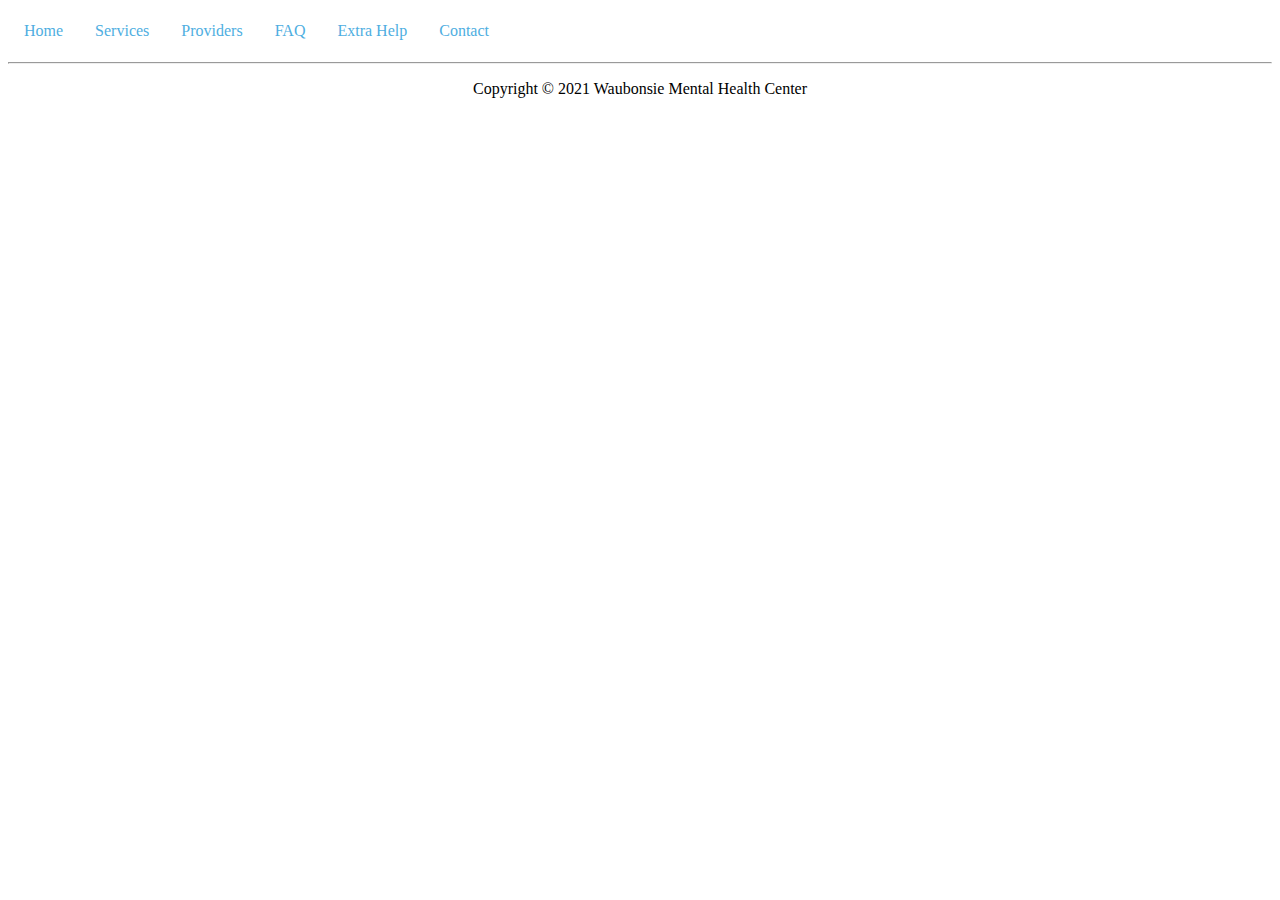
==== index.html @ 9b5c05d1 "templates" ====
<!DOCTYPE html>
<html lang="en">
	<head>
		<title>Waubonsie Mental Health Center</title>
		<meta charset="utf-8">
    <link rel="stylesheet" href="style.css">
  </head>
  <div class="topnav">
    <a class="active" href="index.html">Home</a>
    <a href="services.html">Services</a>
    <a href="providers.html">Providers</a>
    <a href="FAQ.html">FAQ</a>
    <a href="extrahelp.html">Extra Help</a>
    <a href="contact.html">Contact</a>
  </div>
<body>



<footer>
    <hr>
    <p class="copyright-text">Copyright &copy; 2021 Waubonsie Mental Health Center
    </p>
</footer>
</body>
</html>
---- style.css ----
/*navigation background*/
.topnav {background-color: #ffffff;
        overflow: hidden;
}

/*navigation links*/
.topnav a {float: left;
          color: #4eaee1;
          text-align: center;
          padding: 14px 16px;
          text-decoration: none;
          font size: 17px;
}
.topnav a:hover {background-color: #86c340;
                color: black;
}


/*footer stuff*/
footer {text-align: center;
}
footer h6 {color: #4eaee1;
          font-size: 17px;
}
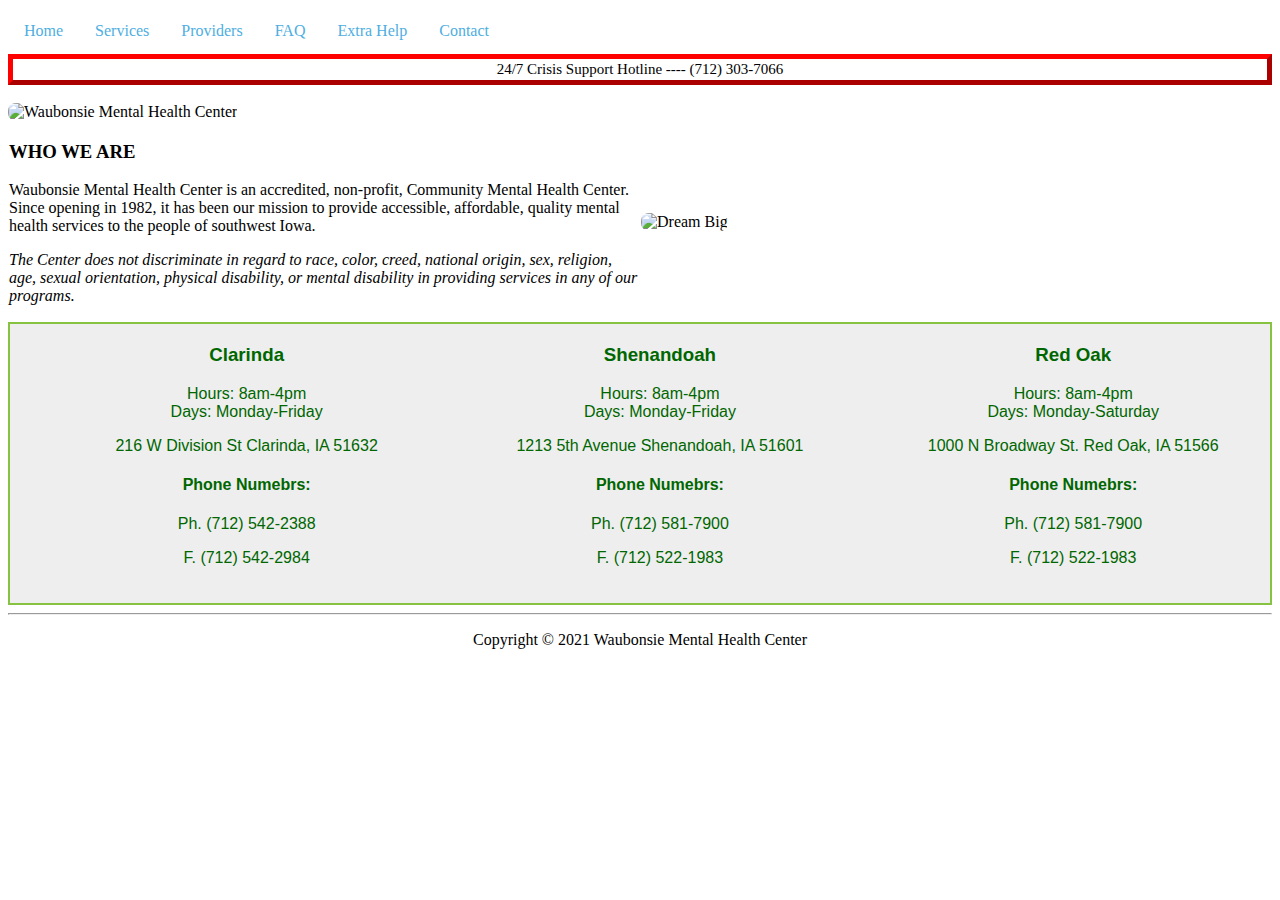
==== commit fc9dd69c: "home page finished" ====
--- a/index.html
+++ b/index.html
@@ -13,10 +13,96 @@
     <a href="extrahelp.html">Extra Help</a>
     <a href="contact.html">Contact</a>
   </div>
+
 <body>
+	<div class="csh">
+		<p>24/7 Crisis Support Hotline ---- (712) 303-7066</p>
+	</div>
+	<br>
+ 	<div class="homeimage">
+		<img src="C:\Users\S535331\Desktop\project\client-project-group2morganburright\Client Files\Client Files\Images\home.jpeg"
+		alt="Waubonsie Mental Health Center">
+	</div>
 
+	<table>
+	    <tr>
+					<td><h3>WHO WE ARE</h3>
+						<p>Waubonsie Mental Health Center is an accredited, non-profit, Community Mental Health Center. Since opening in 1982,
+							it has been our mission to provide accessible, affordable, quality mental health
+							services to the people of southwest Iowa.</p>
+						<p><i>The Center does not discriminate in regard to race, color, creed, national origin, sex, religion, age,
+							 sexual orientation, physical disability, or mental disability in providing services in any of our programs.</p></td>
+	        <td><img src="C:\Users\S535331\Desktop\project\client-project-group2morganburright\Client Files\Client Files\Images\Dream big.jpg"
+					alt="Dream Big"></td>
+	    </tr>
+	</table>
 
-
+<div id="contact">
+	<div class="row">
+	  <div class="column">
+			<ul>
+				<li>
+					<h3>Clarinda</h3>
+				</li>
+				</li>
+					Hours: 8am-4pm
+				</li>
+				<li>
+					Days: Monday-Friday
+				</li>
+				<li>
+					<p>216 W Division St
+						Clarinda, IA 51632</p>
+				</li>
+				<li>
+					<h4>Phone Numebrs:</h4>
+					<p>Ph. (712) 542-2388</p>
+					<p>F. (712) 542-2984</p>
+				</li>
+			</ul>
+		</div>
+	  <div class="column">
+			<ul>
+				<li><h3>Shenandoah</h3></li>
+				<li>
+					Hours: 8am-4pm
+				</li>
+				<li>
+					Days: Monday-Friday
+				</li>
+				<li>
+					<p>1213 5th Avenue
+						Shenandoah, IA 51601</p>
+				</li>
+				<li>
+					<h4>Phone Numebrs:</h4>
+					<p>Ph. (712) 581-7900</p>
+					<p>F. (712) 522-1983</p>
+				</li>
+			</ul>
+		</div>
+	  <div class="column">
+			<ul>
+				<li><h3>Red Oak</h3></li>
+				<li>
+					Hours: 8am-4pm
+				</li>
+				<li>
+					Days: Monday-Saturday
+				</li>
+				<li>
+					<p>1000 N Broadway St.
+						Red Oak, IA 51566</p>
+				</li>
+				<li>
+					<h4>Phone Numebrs:</h4>
+					<p>Ph. (712) 581-7900</p>
+					<p>F. (712) 522-1983</p>
+				</li>
+			</ul>
+		</div>
+	</div>
+</div>
 <footer>
     <hr>
     <p class="copyright-text">Copyright &copy; 2021 Waubonsie Mental Health Center
--- a/style.css
+++ b/style.css
@@ -1,24 +1,91 @@
 /*navigation background*/
-.topnav {background-color: #ffffff;
-        overflow: hidden;
+.topnav {
+  background-color: #ffffff;
+  overflow: hidden;
 }
 
 /*navigation links*/
-.topnav a {float: left;
-          color: #4eaee1;
-          text-align: center;
-          padding: 14px 16px;
-          text-decoration: none;
-          font size: 17px;
+.topnav a {
+  float: left;
+  color: #4eaee1;
+  text-align: center;
+  padding: 14px 16px;
+  text-decoration: none;
+  font size: 17px;
 }
-.topnav a:hover {background-color: #86c340;
-                color: black;
+
+.topnav a:hover {
+  background-color: #86c340;
+  color: black;
+}
+
+/*crisis support hotline*/
+.csh {border: 5px outset red;
+      text-align: center;
+      font-size: 15px;
+}
+.csh p {margin-top: 2px;
+        margin-bottom: 2px;
 }
 
 
 /*footer stuff*/
-footer {text-align: center;
+footer {
+  text-align: center;
 }
-footer h6 {color: #4eaee1;
-          font-size: 17px;
+
+footer h6 {
+  color: #4eaee1;
+  font-size: 17px;
 }
+
+/*Home page image and text*/
+.homeimage img {border-radius: 8px;
+                max-width: 100%;
+                height: auto;
+}
+table{width: 100%;
+    border-collapse:collapse;
+}
+td{
+    width: 50%;
+    text-align: left;
+}
+table img {border-radius: 8px;
+            max-width: 100%;
+            height: auto;
+}
+.column {
+  float: left;
+  width: 33.33%;
+}
+.row:after {
+  content: "";
+  display: table;
+  clear: both;
+}
+.column {text-align: center;
+}
+.column ul {list-style-type: none;
+}
+
+/*contact main style template*/
+#contact {
+  background-color: #EEEEEE;
+  color: #006600;
+  min-width: 960px;
+  font-family: Verdana, Arial, sans-serif;
+  border: 2px solid #86c340;
+  padding: 1px 10px 20px 10px;
+}
+
+#contact h2 {
+  margin-top: 0;
+  font-size: 2em;
+  text-align: left;
+  text-shadow: 2px 2px 2px #000000;
+  background-color: #111111;
+  padding: 5px 10px 10px 10px;
+}
+
+#contact h3 {}
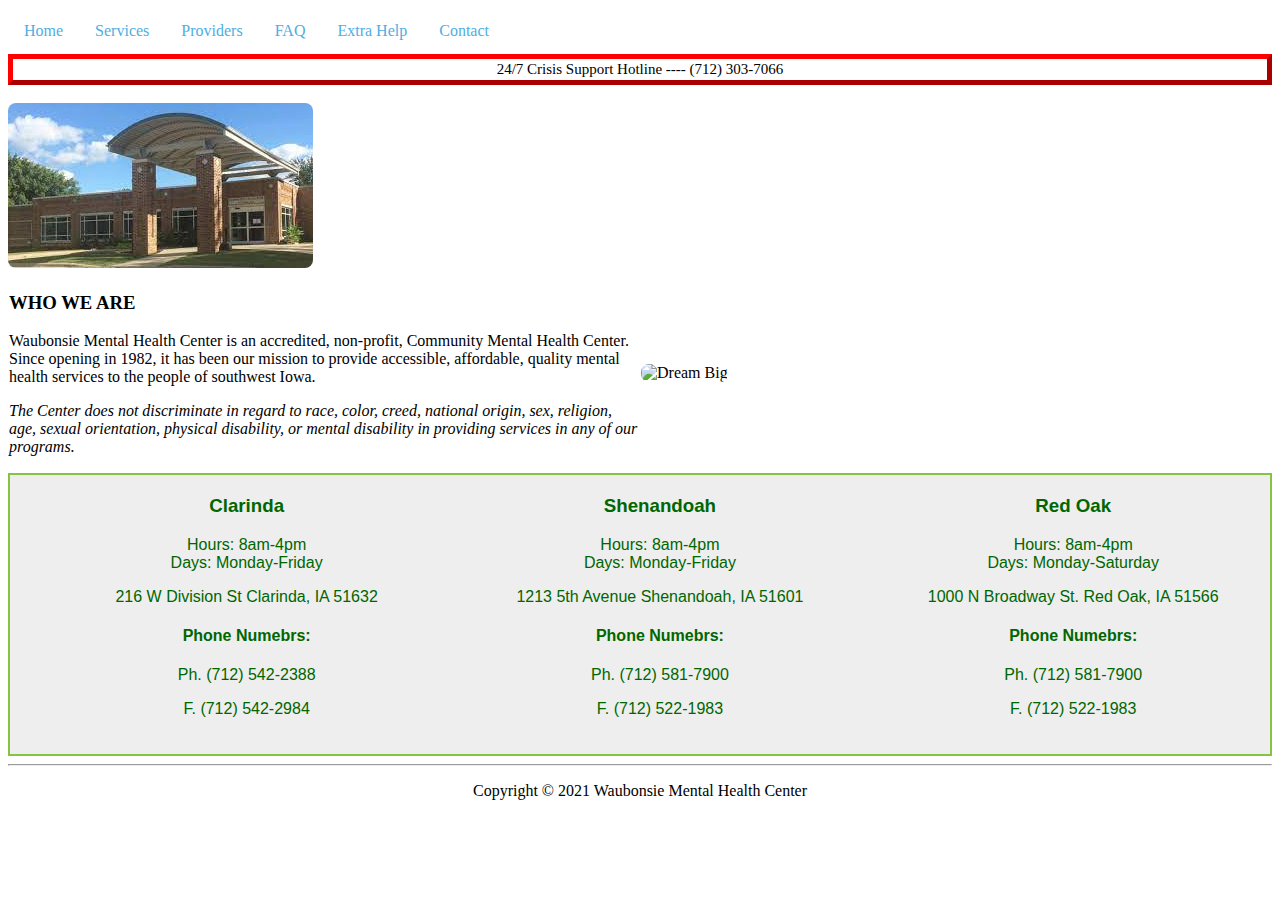
==== commit 8957a8bd: "Merge branch 'main' of https://github.com/44334-fa21/client-project-group2morganburright" ====
--- a/index.html
+++ b/index.html
@@ -1,112 +1,118 @@
 <!DOCTYPE html>
 <html lang="en">
-	<head>
-		<title>Waubonsie Mental Health Center</title>
-		<meta charset="utf-8">
-    <link rel="stylesheet" href="style.css">
-  </head>
-  <div class="topnav">
-    <a class="active" href="index.html">Home</a>
-    <a href="services.html">Services</a>
-    <a href="providers.html">Providers</a>
-    <a href="FAQ.html">FAQ</a>
-    <a href="extrahelp.html">Extra Help</a>
-    <a href="contact.html">Contact</a>
-  </div>
+
+<head>
+	<title>Waubonsie Mental Health Center</title>
+	<meta charset="utf-8">
+	<link rel="stylesheet" href="style.css">
+</head>
+<div class="topnav">
+	<a class="active" href="index.html">Home</a>
+	<a href="services.html">Services</a>
+	<a href="providers.html">Providers</a>
+	<a href="FAQ.html">FAQ</a>
+	<a href="extrahelp.html">Extra Help</a>
+	<a href="contact.html">Contact</a>
+</div>
 
 <body>
 	<div class="csh">
 		<p>24/7 Crisis Support Hotline ---- (712) 303-7066</p>
 	</div>
 	<br>
- 	<div class="homeimage">
-		<img src="C:\Users\S535331\Desktop\project\client-project-group2morganburright\Client Files\Client Files\Images\home.jpeg"
-		alt="Waubonsie Mental Health Center">
+	<div class="homeimage">
+		<img src="WMHC 2021.jpg" alt="Waubonsie Mental Health Center">
 	</div>
 
 	<table>
-	    <tr>
-					<td><h3>WHO WE ARE</h3>
-						<p>Waubonsie Mental Health Center is an accredited, non-profit, Community Mental Health Center. Since opening in 1982,
-							it has been our mission to provide accessible, affordable, quality mental health
-							services to the people of southwest Iowa.</p>
-						<p><i>The Center does not discriminate in regard to race, color, creed, national origin, sex, religion, age,
-							 sexual orientation, physical disability, or mental disability in providing services in any of our programs.</p></td>
-	        <td><img src="C:\Users\S535331\Desktop\project\client-project-group2morganburright\Client Files\Client Files\Images\Dream big.jpg"
-					alt="Dream Big"></td>
-	    </tr>
+		<tr>
+			<td>
+				<h3>WHO WE ARE</h3>
+				<p>Waubonsie Mental Health Center is an accredited, non-profit, Community Mental Health Center. Since opening in 1982,
+					it has been our mission to provide accessible, affordable, quality mental health
+					services to the people of southwest Iowa.</p>
+				<p><i>The Center does not discriminate in regard to race, color, creed, national origin, sex, religion, age,
+						sexual orientation, physical disability, or mental disability in providing services in any of our programs.</p>
+			</td>
+			<td><img src="Dream big.jpg" alt="Dream Big"></td>
+		</tr>
 	</table>
 
-<div id="contact">
-	<div class="row">
-	  <div class="column">
-			<ul>
-				<li>
-					<h3>Clarinda</h3>
-				</li>
-				</li>
+	<div id="contact">
+		<div class="row">
+			<div class="column">
+				<ul>
+					<li>
+						<h3>Clarinda</h3>
+					</li>
+					</li>
 					Hours: 8am-4pm
-				</li>
-				<li>
-					Days: Monday-Friday
-				</li>
-				<li>
-					<p>216 W Division St
-						Clarinda, IA 51632</p>
-				</li>
-				<li>
-					<h4>Phone Numebrs:</h4>
-					<p>Ph. (712) 542-2388</p>
-					<p>F. (712) 542-2984</p>
-				</li>
-			</ul>
-		</div>
-	  <div class="column">
-			<ul>
-				<li><h3>Shenandoah</h3></li>
-				<li>
-					Hours: 8am-4pm
-				</li>
-				<li>
-					Days: Monday-Friday
-				</li>
-				<li>
-					<p>1213 5th Avenue
-						Shenandoah, IA 51601</p>
-				</li>
-				<li>
-					<h4>Phone Numebrs:</h4>
-					<p>Ph. (712) 581-7900</p>
-					<p>F. (712) 522-1983</p>
-				</li>
-			</ul>
-		</div>
-	  <div class="column">
-			<ul>
-				<li><h3>Red Oak</h3></li>
-				<li>
-					Hours: 8am-4pm
-				</li>
-				<li>
-					Days: Monday-Saturday
-				</li>
-				<li>
-					<p>1000 N Broadway St.
-						Red Oak, IA 51566</p>
-				</li>
-				<li>
-					<h4>Phone Numebrs:</h4>
-					<p>Ph. (712) 581-7900</p>
-					<p>F. (712) 522-1983</p>
-				</li>
-			</ul>
+					</li>
+					<li>
+						Days: Monday-Friday
+					</li>
+					<li>
+						<p>216 W Division St
+							Clarinda, IA 51632</p>
+					</li>
+					<li>
+						<h4>Phone Numebrs:</h4>
+						<p>Ph. (712) 542-2388</p>
+						<p>F. (712) 542-2984</p>
+					</li>
+				</ul>
+			</div>
+			<div class="column">
+				<ul>
+					<li>
+						<h3>Shenandoah</h3>
+					</li>
+					<li>
+						Hours: 8am-4pm
+					</li>
+					<li>
+						Days: Monday-Friday
+					</li>
+					<li>
+						<p>1213 5th Avenue
+							Shenandoah, IA 51601</p>
+					</li>
+					<li>
+						<h4>Phone Numebrs:</h4>
+						<p>Ph. (712) 581-7900</p>
+						<p>F. (712) 522-1983</p>
+					</li>
+				</ul>
+			</div>
+			<div class="column">
+				<ul>
+					<li>
+						<h3>Red Oak</h3>
+					</li>
+					<li>
+						Hours: 8am-4pm
+					</li>
+					<li>
+						Days: Monday-Saturday
+					</li>
+					<li>
+						<p>1000 N Broadway St.
+							Red Oak, IA 51566</p>
+					</li>
+					<li>
+						<h4>Phone Numebrs:</h4>
+						<p>Ph. (712) 581-7900</p>
+						<p>F. (712) 522-1983</p>
+					</li>
+				</ul>
+			</div>
 		</div>
 	</div>
-</div>
-<footer>
-    <hr>
-    <p class="copyright-text">Copyright &copy; 2021 Waubonsie Mental Health Center
-    </p>
-</footer>
+	<footer>
+		<hr>
+		<p class="copyright-text">Copyright &copy; 2021 Waubonsie Mental Health Center
+		</p>
+	</footer>
 </body>
-</html>
+
+</html>--- a/style.css
+++ b/style.css
@@ -89,3 +89,7 @@
 }
 
 #contact h3 {}
+
+/*support page*/
+.services h1 {text-align: center;
+}
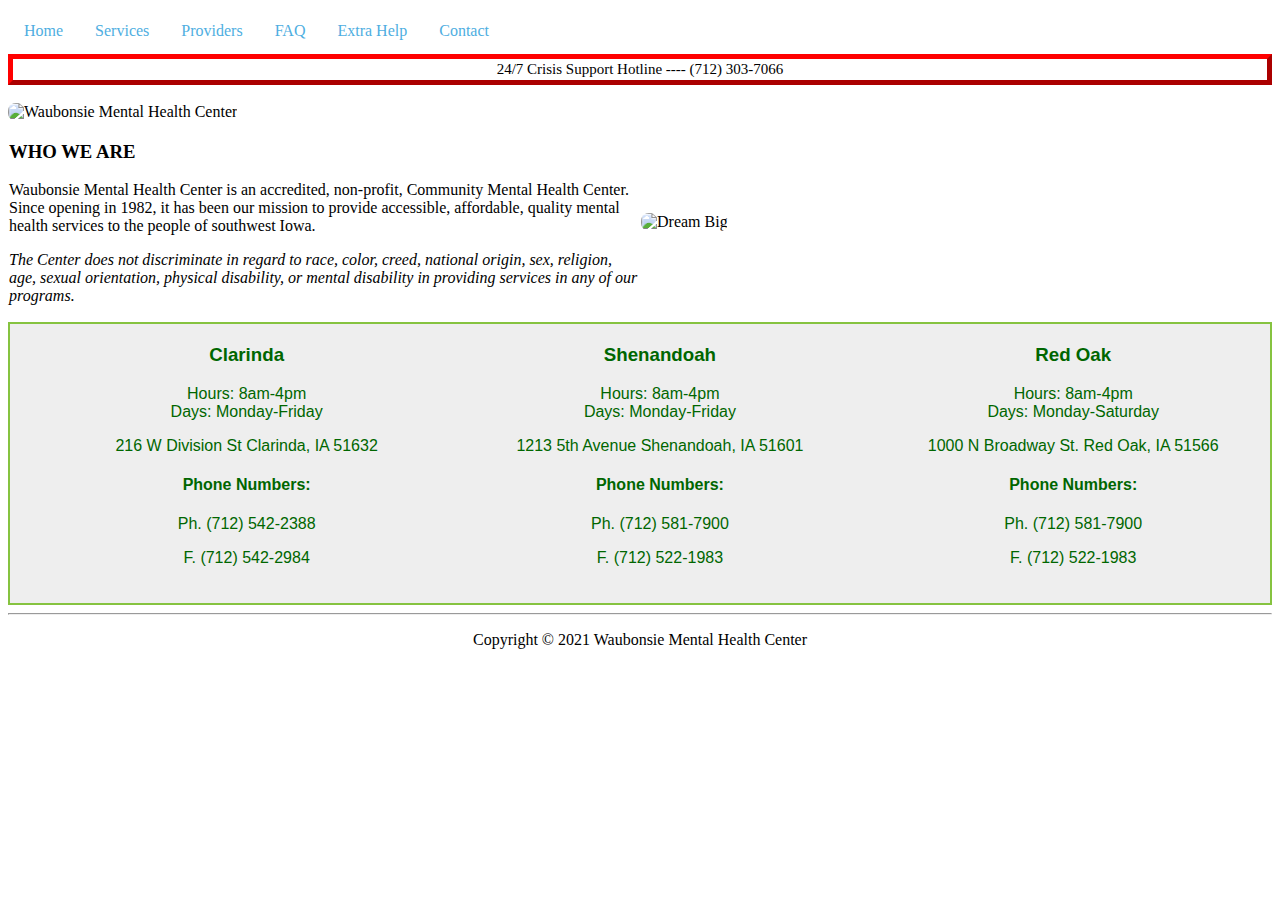
==== commit 6c767ee4: "fixed images" ====
--- a/index.html
+++ b/index.html
@@ -21,7 +21,7 @@
 	</div>
 	<br>
 	<div class="homeimage">
-		<img src="WMHC 2021.jpg" alt="Waubonsie Mental Health Center">
+		<img src="Images\wmhc.jpg" alt="Waubonsie Mental Health Center">
 	</div>
 
 	<table>
@@ -34,7 +34,7 @@
 				<p><i>The Center does not discriminate in regard to race, color, creed, national origin, sex, religion, age,
 						sexual orientation, physical disability, or mental disability in providing services in any of our programs.</p>
 			</td>
-			<td><img src="Dream big.jpg" alt="Dream Big"></td>
+			<td><img src="Images\Dream big.jpg" alt="Dream Big"></td>
 		</tr>
 	</table>
 
@@ -56,7 +56,7 @@
 							Clarinda, IA 51632</p>
 					</li>
 					<li>
-						<h4>Phone Numebrs:</h4>
+						<h4>Phone Numbers:</h4>
 						<p>Ph. (712) 542-2388</p>
 						<p>F. (712) 542-2984</p>
 					</li>
@@ -78,7 +78,7 @@
 							Shenandoah, IA 51601</p>
 					</li>
 					<li>
-						<h4>Phone Numebrs:</h4>
+						<h4>Phone Numbers:</h4>
 						<p>Ph. (712) 581-7900</p>
 						<p>F. (712) 522-1983</p>
 					</li>
@@ -100,7 +100,7 @@
 							Red Oak, IA 51566</p>
 					</li>
 					<li>
-						<h4>Phone Numebrs:</h4>
+						<h4>Phone Numbers:</h4>
 						<p>Ph. (712) 581-7900</p>
 						<p>F. (712) 522-1983</p>
 					</li>
@@ -115,4 +115,4 @@
 	</footer>
 </body>
 
-</html>+</html>
--- a/style.css
+++ b/style.css
@@ -20,14 +20,16 @@
 }
 
 /*crisis support hotline*/
-.csh {border: 5px outset red;
-      text-align: center;
-      font-size: 15px;
-}
-.csh p {margin-top: 2px;
-        margin-bottom: 2px;
+.csh {
+  border: 5px outset red;
+  text-align: center;
+  font-size: 15px;
 }
 
+.csh p {
+  margin-top: 2px;
+  margin-bottom: 2px;
+}
 
 /*footer stuff*/
 footer {
@@ -40,33 +42,45 @@
 }
 
 /*Home page image and text*/
-.homeimage img {border-radius: 8px;
-                max-width: 100%;
-                height: auto;
+.homeimage img {
+  border-radius: 8px;
+  max-width: 100%;
+  height: auto;
 }
-table{width: 100%;
-    border-collapse:collapse;
+
+table {
+  width: 100%;
+  border-collapse: collapse;
 }
-td{
-    width: 50%;
-    text-align: left;
+
+td {
+  width: 50%;
+  text-align: left;
 }
-table img {border-radius: 8px;
-            max-width: 100%;
-            height: auto;
+
+table img {
+  border-radius: 8px;
+  max-width: 100%;
+  height: auto;
 }
+
 .column {
   float: left;
   width: 33.33%;
 }
+
 .row:after {
   content: "";
   display: table;
   clear: both;
 }
-.column {text-align: center;
+
+.column {
+  text-align: center;
 }
-.column ul {list-style-type: none;
+
+.column ul {
+  list-style-type: none;
 }
 
 /*contact main style template*/
@@ -91,5 +105,6 @@
 #contact h3 {}
 
 /*support page*/
-.services h1 {text-align: center;
-}
+.services h1 {
+  text-align: center;
+}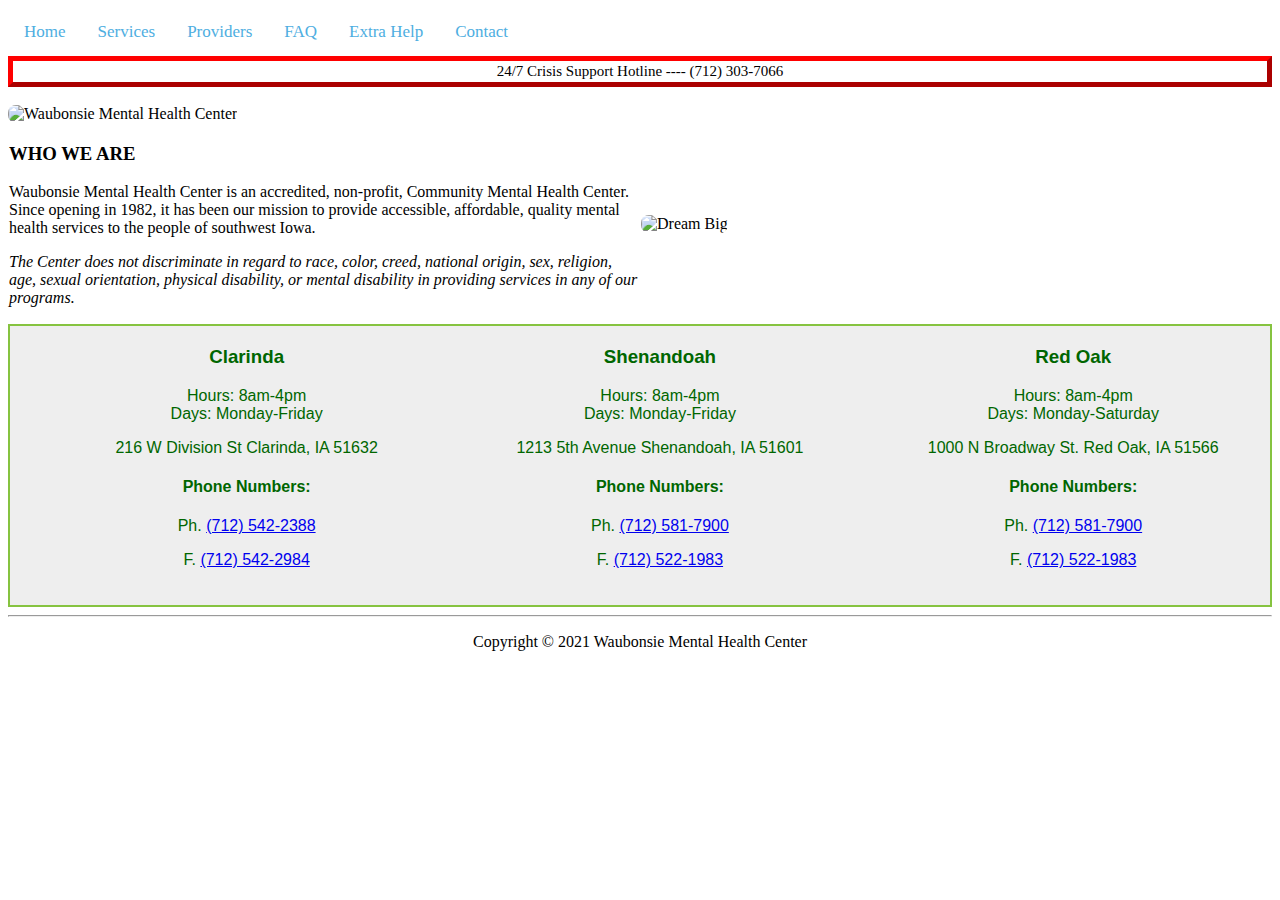
==== commit 369fae59: "fixed errors" ====
--- a/index.html
+++ b/index.html
@@ -32,7 +32,7 @@
 					it has been our mission to provide accessible, affordable, quality mental health
 					services to the people of southwest Iowa.</p>
 				<p><i>The Center does not discriminate in regard to race, color, creed, national origin, sex, religion, age,
-						sexual orientation, physical disability, or mental disability in providing services in any of our programs.</p>
+						sexual orientation, physical disability, or mental disability in providing services in any of our programs.</i></p>
 			</td>
 			<td><img src="Images\Dream big.jpg" alt="Dream Big"></td>
 		</tr>
@@ -45,7 +45,7 @@
 					<li>
 						<h3>Clarinda</h3>
 					</li>
-					</li>
+					<li>
 					Hours: 8am-4pm
 					</li>
 					<li>
@@ -57,8 +57,8 @@
 					</li>
 					<li>
 						<h4>Phone Numbers:</h4>
-						<p>Ph. (712) 542-2388</p>
-						<p>F. (712) 542-2984</p>
+						<p>Ph. <a href="tel:7125422388">(712) 542-2388</a></p>
+						<p>F. <a href="tel:7125422984">(712) 542-2984</a></p>
 					</li>
 				</ul>
 			</div>
@@ -79,8 +79,8 @@
 					</li>
 					<li>
 						<h4>Phone Numbers:</h4>
-						<p>Ph. (712) 581-7900</p>
-						<p>F. (712) 522-1983</p>
+						<p>Ph. <a href="tel:7125817900">(712) 581-7900</a></p>
+						<p>F. <a href="tel:7125221983">(712) 522-1983</a></p>
 					</li>
 				</ul>
 			</div>
@@ -101,8 +101,8 @@
 					</li>
 					<li>
 						<h4>Phone Numbers:</h4>
-						<p>Ph. (712) 581-7900</p>
-						<p>F. (712) 522-1983</p>
+						<p>Ph. <a href="tel:7125817900">(712) 581-7900</a></p>
+						<p>F. <a href="tel:7125221983">(712) 522-1983</a></p>
 					</li>
 				</ul>
 			</div>
--- a/style.css
+++ b/style.css
@@ -11,7 +11,7 @@
   text-align: center;
   padding: 14px 16px;
   text-decoration: none;
-  font size: 17px;
+  font-size: 17px;
 }
 
 .topnav a:hover {
@@ -93,18 +93,25 @@
   padding: 1px 10px 20px 10px;
 }
 
-#contact h2 {
+/*#contact h2 {
   margin-top: 0;
   font-size: 2em;
   text-align: left;
   text-shadow: 2px 2px 2px #000000;
   background-color: #111111;
   padding: 5px 10px 10px 10px;
-}
-
-#contact h3 {}
+}*/
+#contact h2 {text-align: center;}
 
 /*support page*/
 .services h1 {
   text-align: center;
-}+}
+
+#title1 h2 {
+  text-align: center;
+}
+
+.title2 h2 {
+  text-align: center;
+}
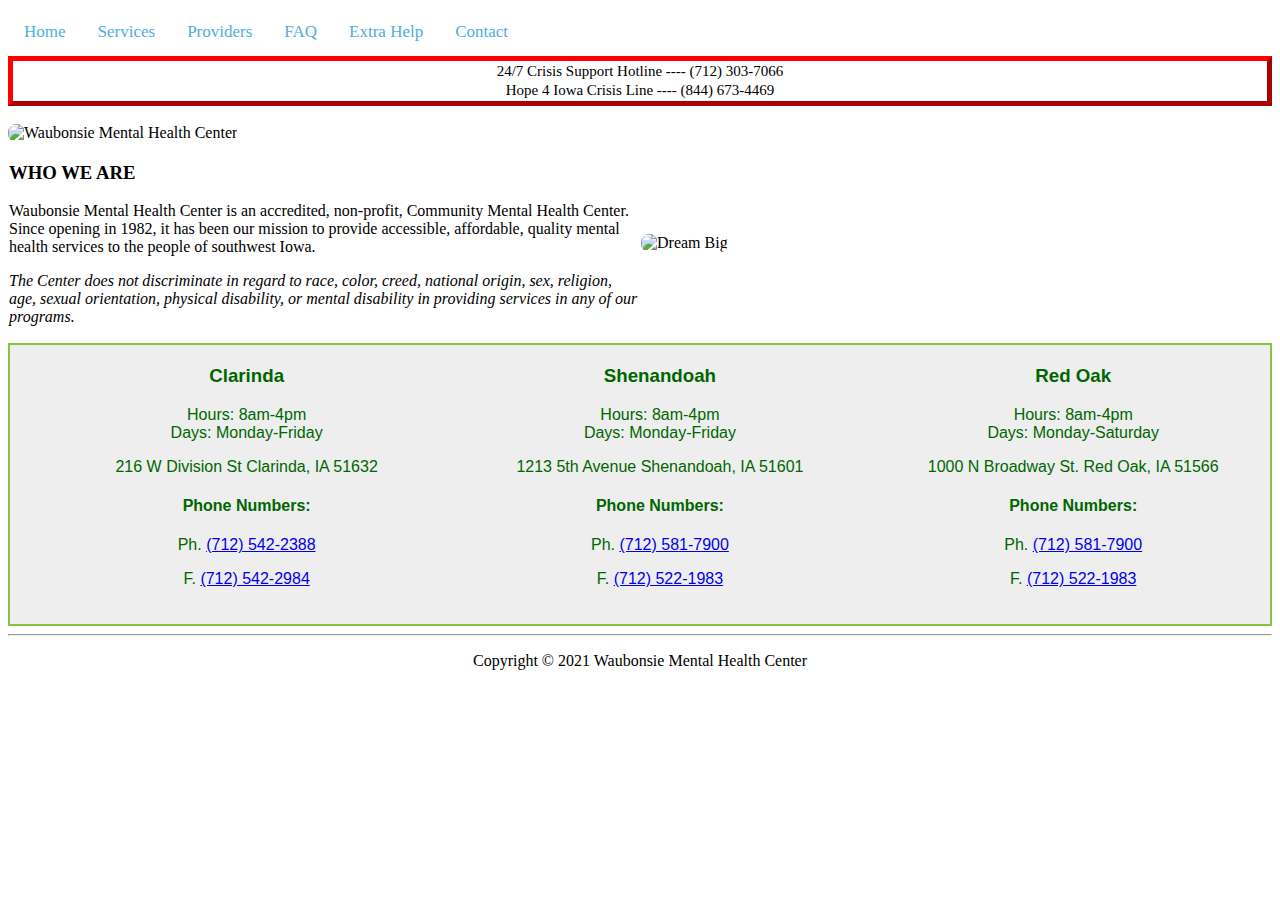
==== commit 11944e88: "updated pages" ====
--- a/index.html
+++ b/index.html
@@ -18,6 +18,7 @@
 <body>
 	<div class="csh">
 		<p>24/7 Crisis Support Hotline ---- (712) 303-7066</p>
+		<p>Hope 4 Iowa Crisis Line ---- (844) 673-4469</p>
 	</div>
 	<br>
 	<div class="homeimage">
--- a/style.css
+++ b/style.css
@@ -115,3 +115,18 @@
 .title2 h2 {
   text-align: center;
 }
+
+
+/*services page*/
+.services a:link, a:visited {
+  background-color: #4eaee1;
+  color: white;
+  padding: 14px 25px;
+  text-align: center;
+  text-decoration: none;
+  display: inline-block;
+}
+
+.services a:hover, a:active {
+  background-color: #86c340;
+}
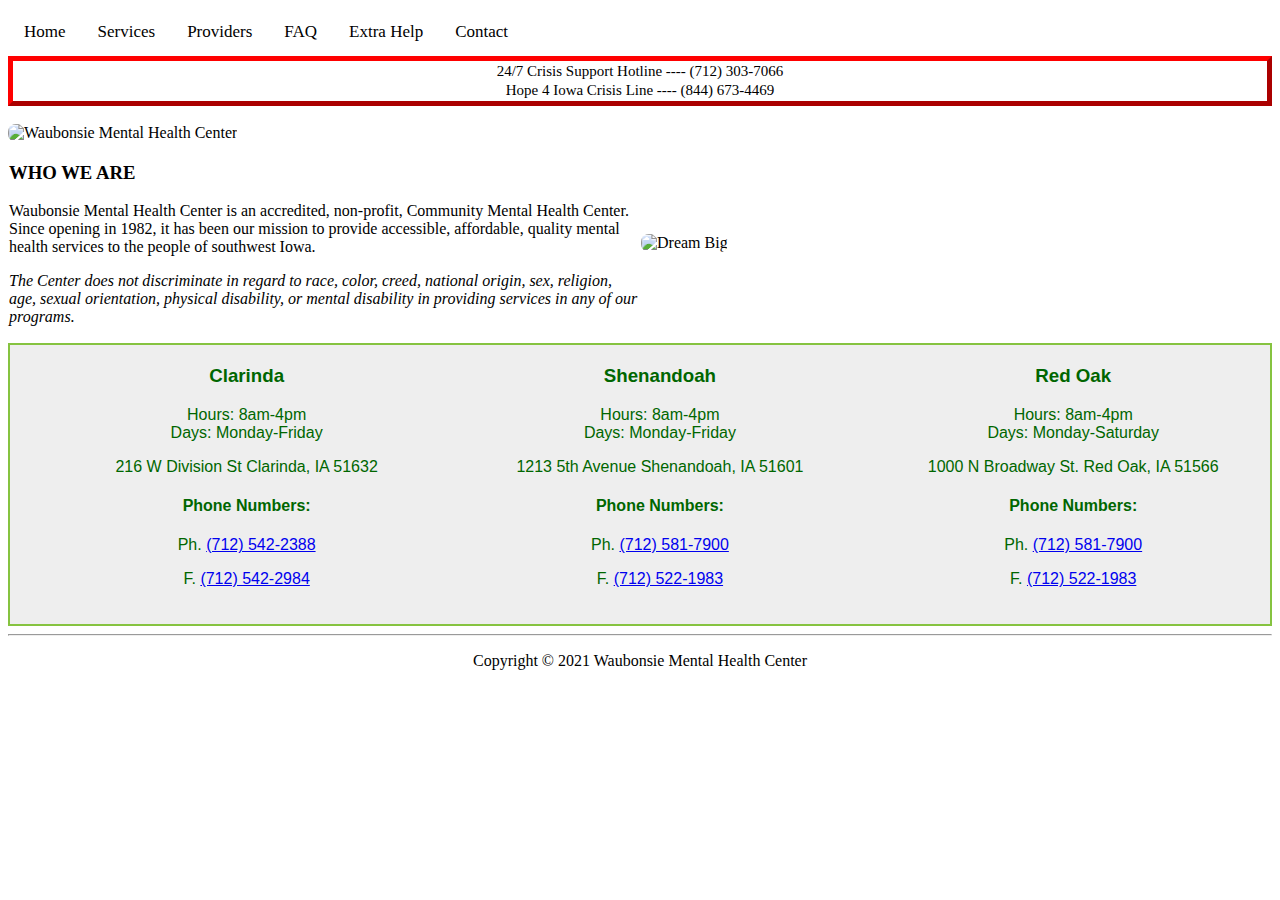
==== commit 42a89c7e: "css changes" ====
--- a/index.html
+++ b/index.html
@@ -5,6 +5,8 @@
 	<title>Waubonsie Mental Health Center</title>
 	<meta charset="utf-8">
 	<link rel="stylesheet" href="style.css">
+	<meta name="description" content="A great staff team to for mental help or information about mental health!">
+	<meta name="keywods" content="Mental Health, Waubonsie, Support, Susan Ecker">
 </head>
 <div class="topnav">
 	<a class="active" href="index.html">Home</a>
@@ -47,7 +49,7 @@
 						<h3>Clarinda</h3>
 					</li>
 					<li>
-					Hours: 8am-4pm
+						Hours: 8am-4pm
 					</li>
 					<li>
 						Days: Monday-Friday
--- a/style.css
+++ b/style.css
@@ -1,13 +1,12 @@
 /*navigation background*/
 .topnav {
-  background-color: #ffffff;
   overflow: hidden;
 }
 
 /*navigation links*/
 .topnav a {
   float: left;
-  color: #4eaee1;
+  color: black;
   text-align: center;
   padding: 14px 16px;
   text-decoration: none;
@@ -15,8 +14,8 @@
 }
 
 .topnav a:hover {
-  background-color: #86c340;
-  color: black;
+  background-color: #ffffff;
+  color: #86c340;
 }
 
 /*crisis support hotline*/
@@ -101,7 +100,9 @@
   background-color: #111111;
   padding: 5px 10px 10px 10px;
 }*/
-#contact h2 {text-align: center;}
+#contact h2 {
+  text-align: center;
+}
 
 /*support page*/
 .services h1 {
@@ -117,10 +118,12 @@
 }
 
 
-/*services page*/
+.services p {
+  text-align: center;
+}
 .services a:link, a:visited {
   background-color: #4eaee1;
-  color: white;
+  color: black;
   padding: 14px 25px;
   text-align: center;
   text-decoration: none;
